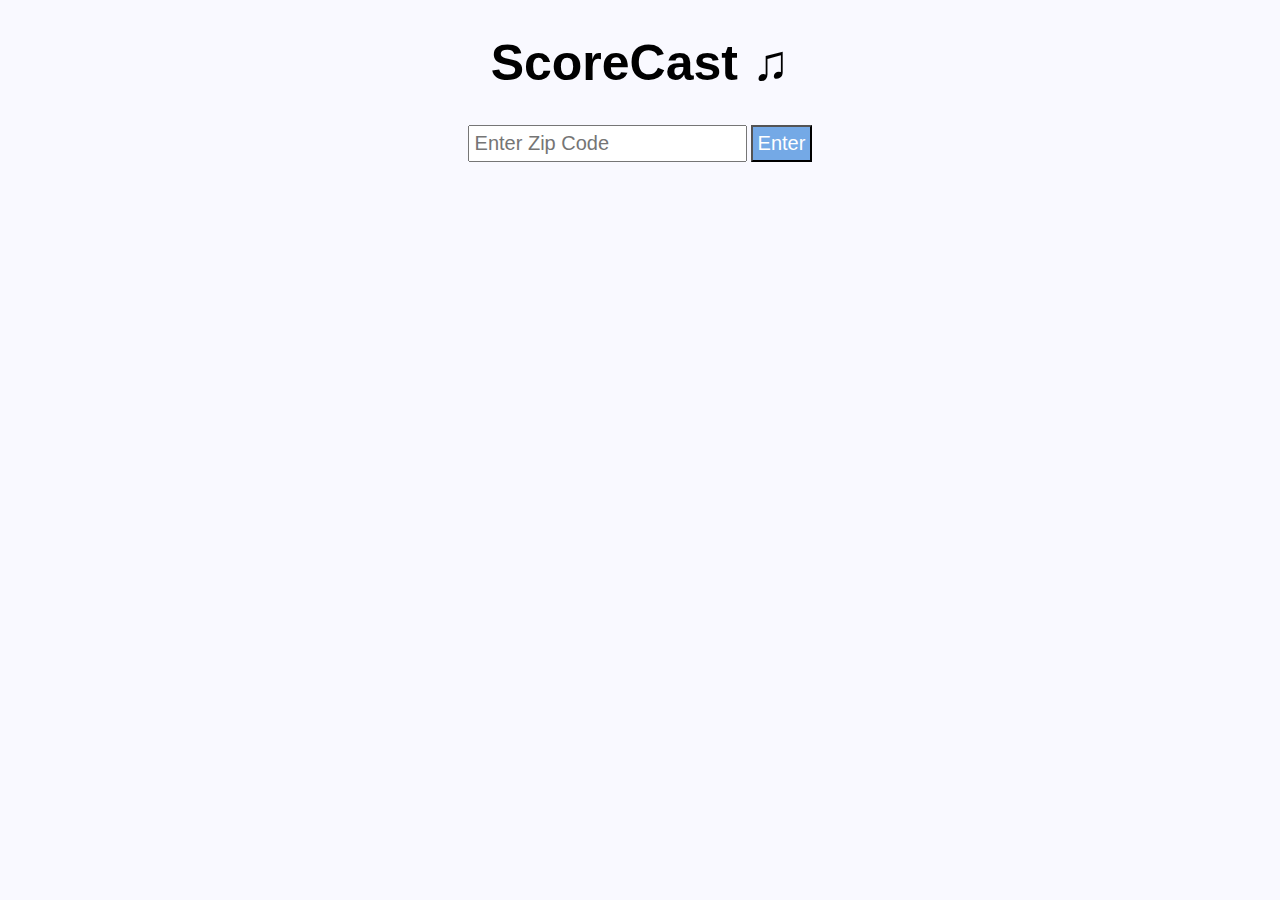
==== ScoreCast/html/index.html @ 455aaa23 "linked lastfm API to weather results" ====
<!DOCTYPE html>
<html lang="en">
  <head>
    <meta charset="UTF-8" />
    <meta name="viewport" content="width=device-width, initial-scale=1.0" />
    <meta http-equiv="X-UA-Compatible" content="ie=edge" />
    <title>ScoreCast</title>
    <link rel="stylesheet" type="text/css" href="../css/style.css" />
    <script
      src="https://code.jquery.com/jquery-3.4.1.min.js"
      integrity="sha256-CSXorXvZcTkaix6Yvo6HppcZGetbYMGWSFlBw8HfCJo="
      crossorigin="anonymous"
    ></script>
    <script defer src="../js/app.js"></script>
  </head>
  <body>
    <header>
      <h1>ScoreCast ♫</h1>
    </header>
    <main>
      <!-- add some sort of conditional imgs so that img appears depending on weather type -->
      <form>
        <input
          type="text"
          id="input-box"
          class="zipCode"
          placeholder="Enter Zip Code"
        />
        <button type="submit" class="button" id="enterWeather">Enter</button>
        <div class="image-container"></div>
      </form>
      <!-- <iframe
        src="https://www.last.fm/music/DevilDriver/_/Clouds+Over+California"
      ></iframe> -->

      <!-- <a href="https://www.last.fm/music/DevilDriver/_/Clouds+Over+California"
        >Go to Track</a
      > -->
      <!-- <iframe src="https://www.youtube.com/watch?v=Wimkqo8gDZ0"></iframe> -->

      <!-- <form>
        <input
          type="text"
          id="input-box2"
          class="tag"
          placeholder="Enter tag"
        />
        <button type="submit" class="button" id="enterMusic">Enter</button>
      </form> -->
    </main>
  </body>
</html>
---- ScoreCast/css/style.css ----
body {
  /* background-image: url('https://www.vaisala.com/sites/default/files/styles/16_9_liftup_extra_large/public/images/LIFT-weather-spectre-800x450.jpg?itok=F2qkTCJN'); */
  /* background-color: skyblue; */
  background-image: url('http://videa.tv.s3.amazonaws.com/wp-content/uploads/2019/02/weatherforecastbackgroun_635273.jpg');
  background-color: rgba(248, 247, 255, 0.8);
  background-blend-mode: overlay;
  background-size: cover;
}
h1 {
  font-family: Arial, sans-serif;
  font-size: 50px;
  text-align: center;
}

h2 {
  font-family: Arial, sans-serif;
  font-size: 40px;
  text-align: center;
}

form {
  text-align: center;
}

button {
  padding: 5px;
  font-size: 20px;
  background-color: rgb(116, 169, 230);
  color: white;
}

input {
  padding: 5px;
  font-size: 20px;
}

img {
  margin: 0 auto;
  width: 300px;
  display: block;
}

h3 {
  font-family: Arial, sans-serif;
  font-size: 35px;
  text-align: center;
}

a {
  display: flex;
  justify-content: center;
  font-size: 35px;
  /* text-decoration: none; */
  color: black;
}

h4 {
  font-family: Arial, sans-serif;
  font-size: 35px;
  text-align: center;
  font-style: oblique;
}
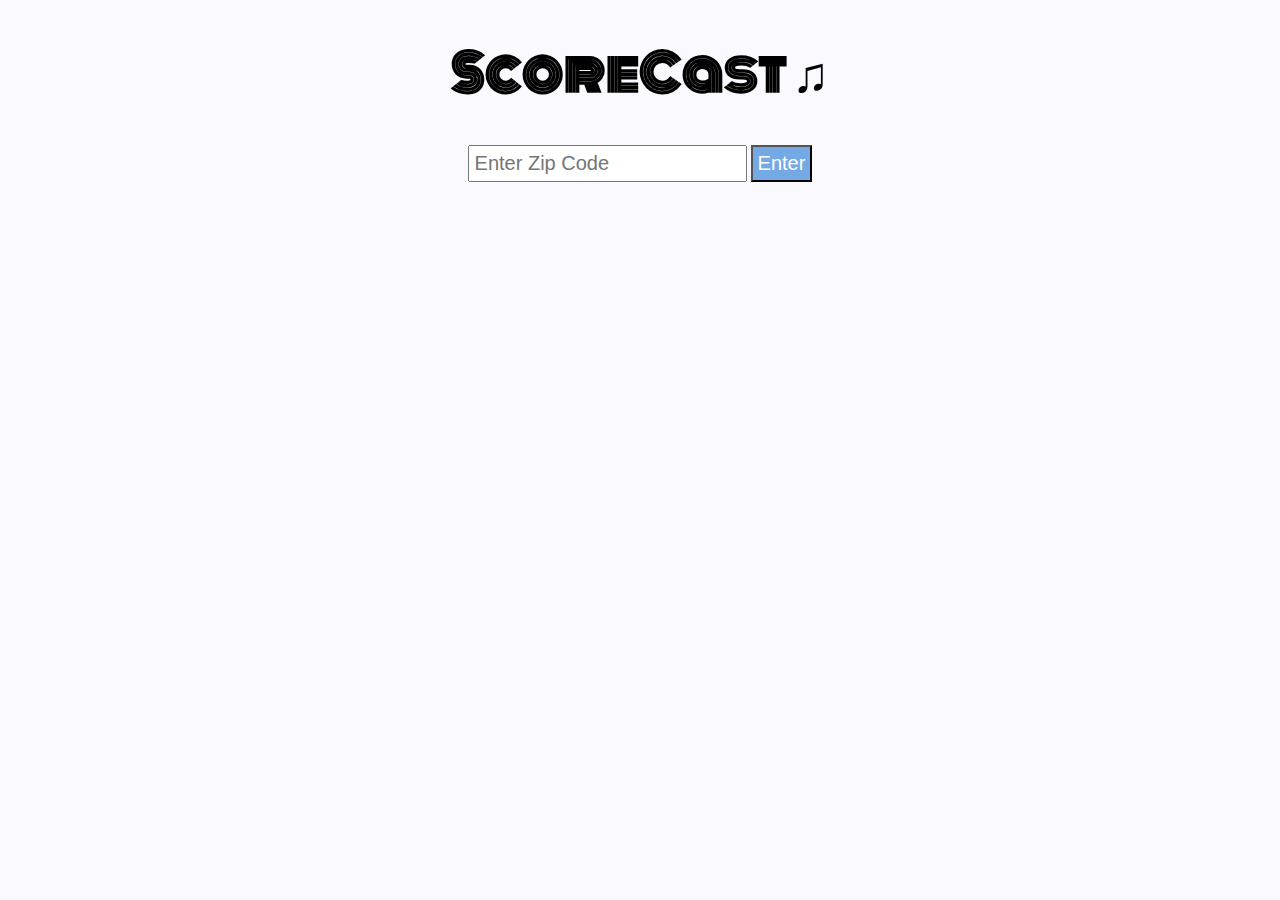
==== commit 1af84c7d: "added some 2 column styling" ====
--- a/ScoreCast/html/index.html
+++ b/ScoreCast/html/index.html
@@ -5,6 +5,10 @@
     <meta name="viewport" content="width=device-width, initial-scale=1.0" />
     <meta http-equiv="X-UA-Compatible" content="ie=edge" />
     <title>ScoreCast</title>
+    <link
+      href="https://fonts.googleapis.com/css?family=Monoton&display=swap"
+      rel="stylesheet"
+    />
     <link rel="stylesheet" type="text/css" href="../css/style.css" />
     <script
       src="https://code.jquery.com/jquery-3.4.1.min.js"
@@ -27,8 +31,12 @@
           placeholder="Enter Zip Code"
         />
         <button type="submit" class="button" id="enterWeather">Enter</button>
-        <div class="image-container"></div>
+        <!-- <div class="image-container"></div> -->
       </form>
+      <div class="sectionContainer">
+        <section id="left"></section>
+        <section id="right"></section>
+      </div>
       <!-- <iframe
         src="https://www.last.fm/music/DevilDriver/_/Clouds+Over+California"
       ></iframe> -->
@@ -47,6 +55,24 @@
         />
         <button type="submit" class="button" id="enterMusic">Enter</button>
       </form> -->
+
+      <!-- <form>
+        <input
+          type="text"
+          id="input-box3"
+          class="vid"
+          placeholder="Enter title"
+        />
+        <button type="submit" class="button" id="enterVid">Enter</button>
+      </form> -->
+
+      <!-- <iframe
+        width="560"
+        height="315"
+        src="https://www.youtube.com/embed/5-72skCvlW8"
+        frameborder="0"
+        allow="accelerometer; autoplay; encrypted-media; gyroscope; picture-in-picture"
+      ></iframe> -->
     </main>
   </body>
 </html>
--- a/ScoreCast/css/style.css
+++ b/ScoreCast/css/style.css
@@ -7,7 +7,7 @@
   background-size: cover;
 }
 h1 {
-  font-family: Arial, sans-serif;
+  font-family: 'Monoton', cursive;
   font-size: 50px;
   text-align: center;
 }
@@ -16,6 +16,8 @@
   font-family: Arial, sans-serif;
   font-size: 40px;
   text-align: center;
+  margin: 5px auto;
+  padding: 15px;
 }
 
 form {
@@ -35,15 +37,23 @@
 }
 
 img {
-  margin: 0 auto;
-  width: 300px;
+  margin: 20px auto;
+  width: 100%;
   display: block;
+  border: double rgb(165, 155, 155) 2px;
+  border-radius: 1%;
 }
 
 h3 {
   font-family: Arial, sans-serif;
   font-size: 35px;
   text-align: center;
+  line-height: 40px;
+  margin: 5px auto;
+}
+
+#songToday {
+  font-style: oblique;
 }
 
 a {
@@ -54,9 +64,49 @@
   color: black;
 }
 
-h4 {
+/* h4 {
   font-family: Arial, sans-serif;
   font-size: 35px;
   text-align: center;
   font-style: oblique;
+  margin: 0px auto 5px auto;
+} */
+
+iframe {
+  display: block;
+  margin: 0 auto;
+  border-radius: 1%;
+  border: double rgb(165, 155, 155) 2px;
 }
+
+.sectionContainer {
+  display: flex;
+  justify-content: center;
+  /* align-content: center; */
+}
+
+#left {
+  display: flex;
+  flex-wrap: wrap;
+  justify-content: center;
+  background-color: rgba(255, 255, 255, 0.4);
+  margin: 10px;
+  width: 40%;
+  flex-direction: column;
+}
+
+#right {
+  display: flex;
+  flex-wrap: wrap;
+  justify-content: center;
+  background-color: rgba(255, 255, 255, 0.4);
+  margin: 10px;
+  width: 40%;
+  flex-direction: column;
+  align-content: center;
+}
+
+section {
+  border-radius: 2%;
+  margin-top: 30px;
+}
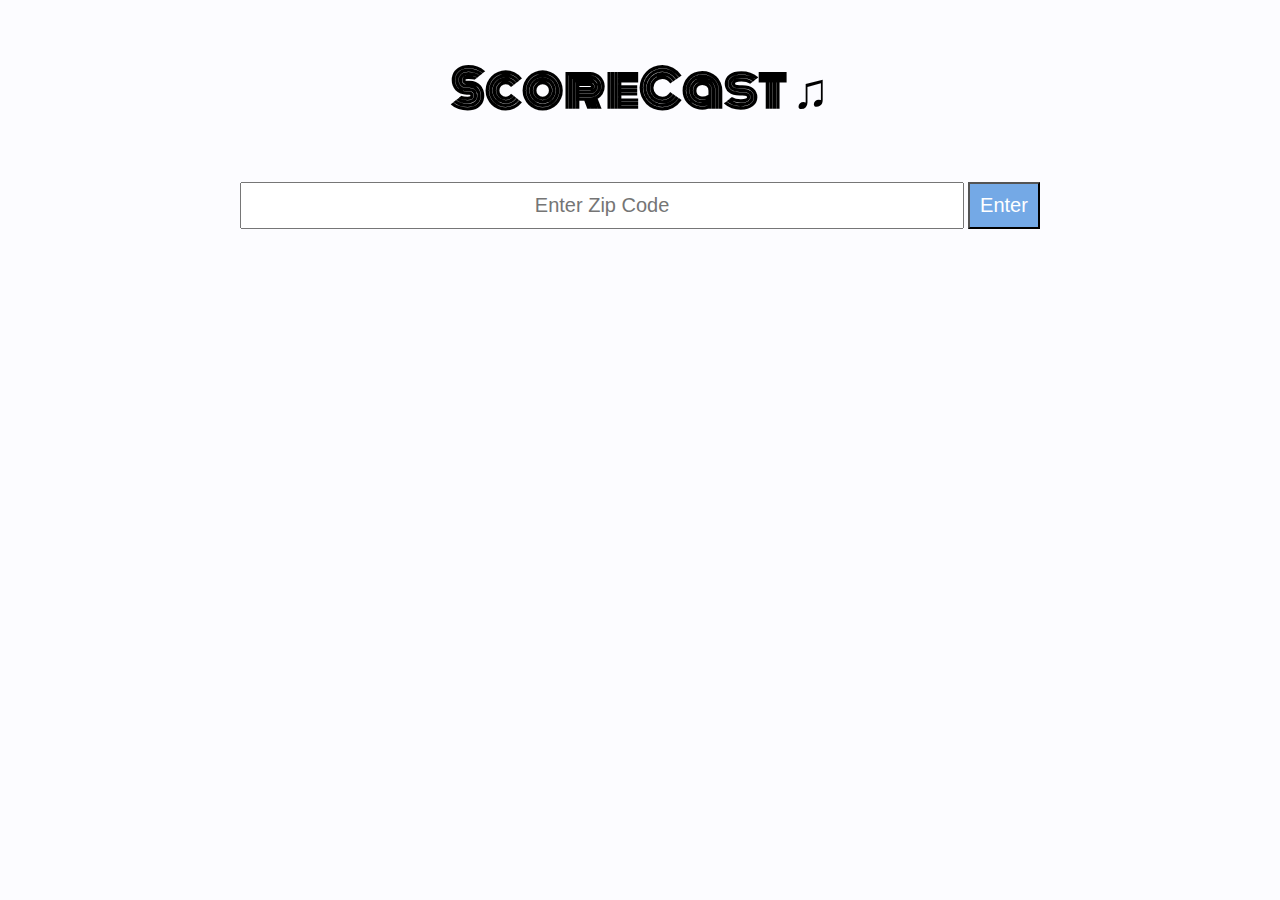
==== commit b8561d19: "added functioning modal" ====
--- a/ScoreCast/html/index.html
+++ b/ScoreCast/html/index.html
@@ -6,7 +6,7 @@
     <meta http-equiv="X-UA-Compatible" content="ie=edge" />
     <title>ScoreCast</title>
     <link
-      href="https://fonts.googleapis.com/css?family=Monoton&display=swap"
+      href="https://fonts.googleapis.com/css?family=Monoton|Poppins&display=swap"
       rel="stylesheet"
     />
     <link rel="stylesheet" type="text/css" href="../css/style.css" />
@@ -18,6 +18,15 @@
     <script defer src="../js/app.js"></script>
   </head>
   <body>
+    <!-- <nav>
+      <ul>
+        <a href="#"
+          ><li>About</li>
+          <li></li
+        ></a>
+        <li><a href="#">TBD</a></li>
+      </ul>
+    </nav> -->
     <header>
       <h1>ScoreCast ♫</h1>
     </header>
@@ -33,6 +42,20 @@
         <button type="submit" class="button" id="enterWeather">Enter</button>
         <!-- <div class="image-container"></div> -->
       </form>
+      <div id="modal">
+        <div id="modal-textbox">
+          <h5>About ScoreCast</h5>
+          <p>
+            Welcome to ScoreCast! Whether the weather is what you expected or
+            not, we have your song of the day to set the mood and keep the
+            present meteorology in mind. Type in your (US) Zipcode to get your
+            ScoreCast for today!
+          </p>
+          <div id="modal-footer">
+            <button id="close" href="#">Close</button>
+          </div>
+        </div>
+      </div>
       <div class="sectionContainer">
         <section id="left"></section>
         <section id="right"></section>
--- a/ScoreCast/css/style.css
+++ b/ScoreCast/css/style.css
@@ -2,7 +2,7 @@
   /* background-image: url('https://www.vaisala.com/sites/default/files/styles/16_9_liftup_extra_large/public/images/LIFT-weather-spectre-800x450.jpg?itok=F2qkTCJN'); */
   /* background-color: skyblue; */
   background-image: url('http://videa.tv.s3.amazonaws.com/wp-content/uploads/2019/02/weatherforecastbackgroun_635273.jpg');
-  background-color: rgba(248, 247, 255, 0.8);
+  background-color: rgba(248, 247, 255, 0.4);
   background-blend-mode: overlay;
   background-size: cover;
 }
@@ -10,14 +10,20 @@
   font-family: 'Monoton', cursive;
   font-size: 50px;
   text-align: center;
+  margin-top: 50px;
 }
 
 h2 {
-  font-family: Arial, sans-serif;
+  font-family: 'Poppins', sans-serif;
   font-size: 40px;
   text-align: center;
   margin: 5px auto;
   padding: 15px;
+  color: rgb(73, 72, 72);
+}
+
+#town {
+  font-size: 60px;
 }
 
 form {
@@ -25,35 +31,44 @@
 }
 
 button {
-  padding: 5px;
+  padding: 10px;
   font-size: 20px;
   background-color: rgb(116, 169, 230);
   color: white;
+  cursor: pointer;
 }
 
 input {
-  padding: 5px;
+  padding: 10px;
   font-size: 20px;
+  width: 700px;
+  text-align: center;
+  /* margin-bottom: 50px; */
+  margin-top: 20px;
+  margin-bottom: 60px;
 }
 
 img {
-  margin: 20px auto;
-  width: 100%;
+  width: 80%;
   display: block;
   border: double rgb(165, 155, 155) 2px;
   border-radius: 1%;
+  margin: 0 auto;
 }
 
 h3 {
-  font-family: Arial, sans-serif;
+  font-family: 'Poppins', sans-serif;
   font-size: 35px;
   text-align: center;
   line-height: 40px;
   margin: 5px auto;
+  color: rgb(73, 72, 72);
 }
 
 #songToday {
   font-style: oblique;
+  font-size: 50px;
+  margin-bottom: 50px;
 }
 
 a {
@@ -74,9 +89,10 @@
 
 iframe {
   display: block;
-  margin: 0 auto;
+  margin: 50px auto;
   border-radius: 1%;
   border: double rgb(165, 155, 155) 2px;
+  width: 80%;
 }
 
 .sectionContainer {
@@ -89,24 +105,105 @@
   display: flex;
   flex-wrap: wrap;
   justify-content: center;
-  background-color: rgba(255, 255, 255, 0.4);
+  background-color: rgba(255, 255, 255, 0.7);
   margin: 10px;
   width: 40%;
   flex-direction: column;
+  box-shadow: 5px 5px 50px #888888;
 }
 
 #right {
   display: flex;
   flex-wrap: wrap;
   justify-content: center;
-  background-color: rgba(255, 255, 255, 0.4);
+  background-color: rgba(255, 255, 255, 0.7);
   margin: 10px;
   width: 40%;
   flex-direction: column;
   align-content: center;
+  box-shadow: 5px 5px 10px #888888;
 }
 
 section {
   border-radius: 2%;
   margin-top: 30px;
 }
+
+nav {
+  display: flex;
+  justify-content: center;
+}
+
+ul {
+  display: flex;
+  justify-content: flex-start;
+  list-style: none;
+  margin-top: 0;
+  position: absolute;
+  top: 0;
+  background: linear-gradient(rgba(255, 255, 255, 1), rgba(255, 255, 255, 0));
+  width: 100%;
+}
+
+a {
+  display: flex;
+  justify-content: center;
+  margin: 20px;
+  margin-top: 0px;
+  text-decoration: none;
+  font-family: Arial, Helvetica, sans-serif;
+  color: gray;
+  font-size: 30px;
+}
+
+li {
+  display: flex;
+}
+
+#modal {
+  display: none;
+  height: 100%;
+  width: 100%;
+  color: black;
+  z-index: 1;
+  overflow: auto;
+}
+
+#modal-textbox {
+  background-color: rgba(255, 255, 255, 0.9);
+  color: black;
+  height: 450px;
+  width: 650px;
+  border-radius: 2px;
+  margin: 10px auto 150px auto;
+  box-shadow: 0 2px 2px rgba(0, 0, 0, 0.2);
+  padding: 1%;
+  line-height: 230%;
+  font-family: 'Poppins', sans-serif;
+}
+
+h5 {
+  text-align: center;
+  font-size: 40px;
+  font-family: 'Poppins', sans-serif;
+}
+
+p {
+  font-size: 25px;
+  padding: 0px 15px 3px 15px;
+}
+
+#modal-footer {
+  text-align: right;
+}
+
+#close {
+  padding: 10px;
+  background-color: rgb(115, 132, 160);
+  border: none;
+  outline: none;
+  border-radius: 2px;
+  color: white;
+  font-family: 'Poppins', sans-serif;
+  cursor: pointer;
+}
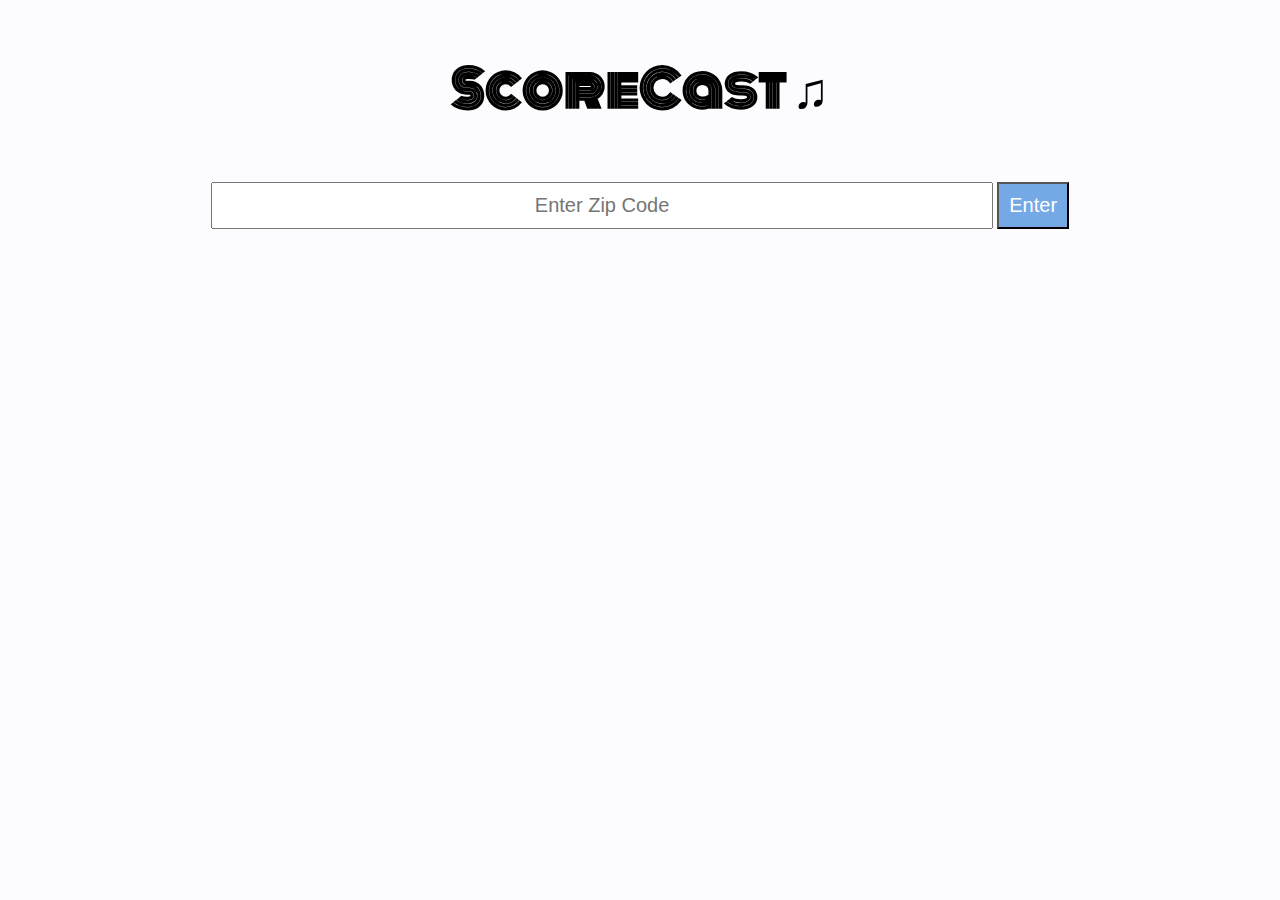
==== commit 230c0397: "responsive and maybe done" ====
--- a/ScoreCast/html/index.html
+++ b/ScoreCast/html/index.html
@@ -44,12 +44,12 @@
       </form>
       <div id="modal">
         <div id="modal-textbox">
-          <h5>About ScoreCast</h5>
+          <h5>About <span>ScoreCast ♫</span></h5>
           <p>
-            Welcome to ScoreCast! Whether the weather is what you expected or
-            not, we have your song of the day to set the mood and keep the
-            present meteorology in mind. Type in your (US) Zipcode to get your
-            ScoreCast for today!
+            Welcome to <span>ScoreCast ♫</span>! Whether the weather is what you
+            expected or not, we have your song of the day to set the mood and
+            keep the present meteorology in mind. Close this box and type in
+            your (US) Zipcode to get your ScoreCast for today!
           </p>
           <div id="modal-footer">
             <button id="close" href="#">Close</button>
--- a/ScoreCast/css/style.css
+++ b/ScoreCast/css/style.css
@@ -5,7 +5,12 @@
   background-color: rgba(248, 247, 255, 0.4);
   background-blend-mode: overlay;
   background-size: cover;
-}
+  /* height: 100vh; */
+  background-attachment: fixed;
+  /* background-position: center; */
+  /* background-repeat: no-repeat; */
+}
+
 h1 {
   font-family: 'Monoton', cursive;
   font-size: 50px;
@@ -41,7 +46,7 @@
 input {
   padding: 10px;
   font-size: 20px;
-  width: 700px;
+  width: 60%;
   text-align: center;
   /* margin-bottom: 50px; */
   margin-top: 20px;
@@ -98,6 +103,7 @@
 .sectionContainer {
   display: flex;
   justify-content: center;
+  flex-wrap: wrap;
   /* align-content: center; */
 }
 
@@ -107,9 +113,10 @@
   justify-content: center;
   background-color: rgba(255, 255, 255, 0.7);
   margin: 10px;
-  width: 40%;
+  /* width: 40%; */
   flex-direction: column;
   box-shadow: 5px 5px 50px #888888;
+  flex: 1;
 }
 
 #right {
@@ -118,10 +125,11 @@
   justify-content: center;
   background-color: rgba(255, 255, 255, 0.7);
   margin: 10px;
-  width: 40%;
+  /* width: 40%; */
   flex-direction: column;
   align-content: center;
   box-shadow: 5px 5px 10px #888888;
+  flex: 1;
 }
 
 section {
@@ -172,10 +180,12 @@
 #modal-textbox {
   background-color: rgba(255, 255, 255, 0.9);
   color: black;
-  height: 450px;
-  width: 650px;
+  /* height: 375px;
+  width: 675px; */
+  /* height: 20%; */
+  width: 60%;
   border-radius: 2px;
-  margin: 10px auto 150px auto;
+  margin: 5px auto 150px auto;
   box-shadow: 0 2px 2px rgba(0, 0, 0, 0.2);
   padding: 1%;
   line-height: 230%;
@@ -184,12 +194,12 @@
 
 h5 {
   text-align: center;
-  font-size: 40px;
+  font-size: 35px;
   font-family: 'Poppins', sans-serif;
 }
 
 p {
-  font-size: 25px;
+  font-size: 20px;
   padding: 0px 15px 3px 15px;
 }
 
@@ -207,3 +217,34 @@
   font-family: 'Poppins', sans-serif;
   cursor: pointer;
 }
+
+span {
+  font-family: 'Monoton', cursive;
+}
+
+/* @media (max-width: 600px) { */
+/* #left {
+    width: 90%;
+    margin-bottom: 20px;
+  }
+
+  #right {
+    width: 90%;
+  }
+
+  h3 {
+    font-size: 25px;
+  }
+
+  #town {
+    font-size: 50px;
+  }
+
+  #songToday {
+    font-size: 40px; */
+/* } */
+
+/* .sectionContainer {
+    flex-direction: column;
+  } */
+/* } */
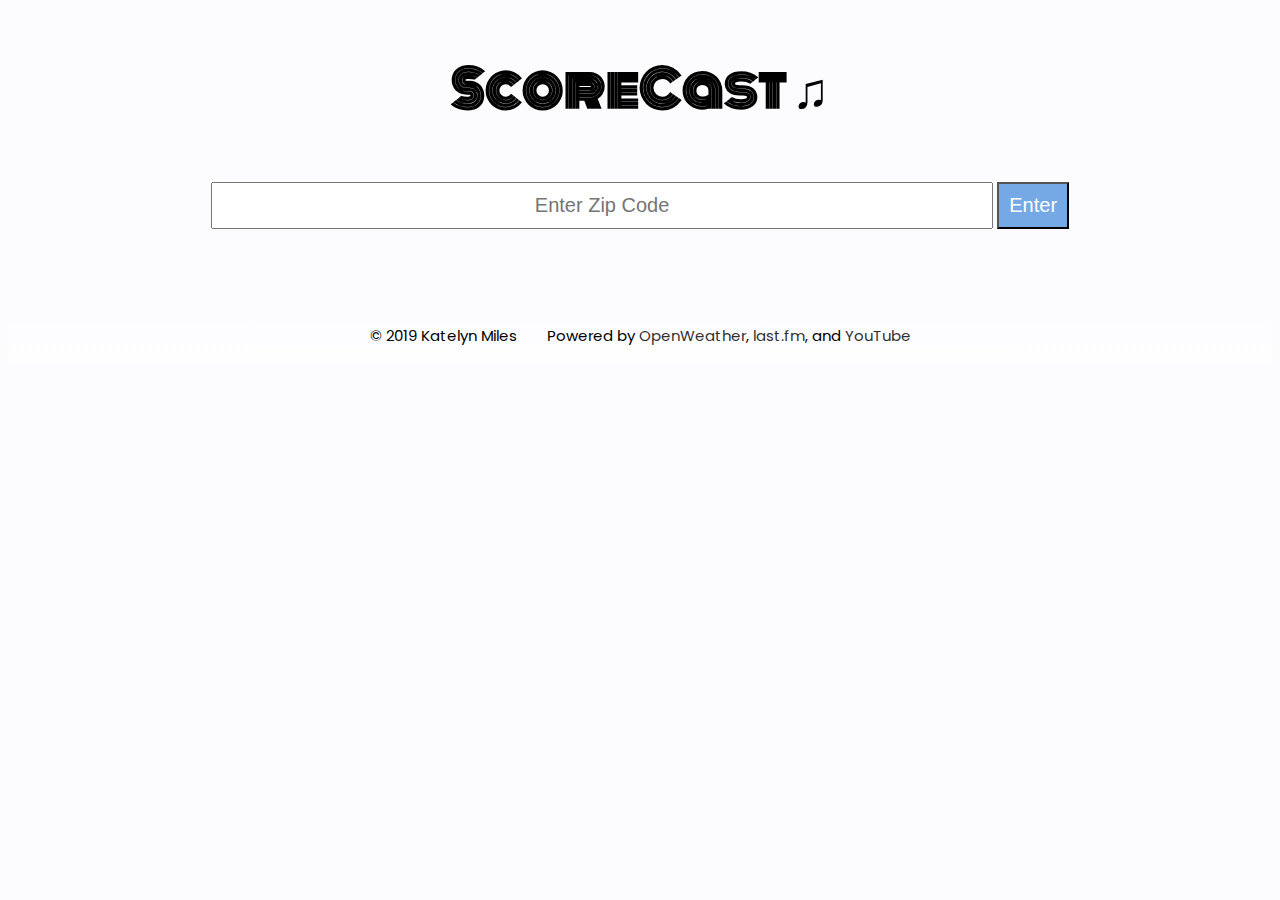
==== commit 53854899: "Added footer" ====
--- a/ScoreCast/html/index.html
+++ b/ScoreCast/html/index.html
@@ -18,20 +18,11 @@
     <script defer src="../js/app.js"></script>
   </head>
   <body>
-    <!-- <nav>
-      <ul>
-        <a href="#"
-          ><li>About</li>
-          <li></li
-        ></a>
-        <li><a href="#">TBD</a></li>
-      </ul>
-    </nav> -->
     <header>
       <h1>ScoreCast ♫</h1>
     </header>
     <main>
-      <!-- add some sort of conditional imgs so that img appears depending on weather type -->
+      <!--Input Box for Zip Code-->
       <form>
         <input
           type="text"
@@ -40,16 +31,17 @@
           placeholder="Enter Zip Code"
         />
         <button type="submit" class="button" id="enterWeather">Enter</button>
-        <!-- <div class="image-container"></div> -->
       </form>
+      <!--Modal Pop-up-->
       <div id="modal">
         <div id="modal-textbox">
           <h5>About <span>ScoreCast ♫</span></h5>
           <p>
             Welcome to <span>ScoreCast ♫</span>! Whether the weather is what you
-            expected or not, we have your song of the day to set the mood and
-            keep the present meteorology in mind. Close this box and type in
-            your (US) Zipcode to get your ScoreCast for today!
+            expected or not, we have your song of the day. Based on the current
+            atmospheric conditions, it's designed to set the mood and keep the
+            present meteorology in mind. Close this box and type in your (US)
+            Zipcode to get your <span>ScoreCast ♫</span> for today!
           </p>
           <div id="modal-footer">
             <button id="close" href="#">Close</button>
@@ -60,42 +52,14 @@
         <section id="left"></section>
         <section id="right"></section>
       </div>
-      <!-- <iframe
-        src="https://www.last.fm/music/DevilDriver/_/Clouds+Over+California"
-      ></iframe> -->
-
-      <!-- <a href="https://www.last.fm/music/DevilDriver/_/Clouds+Over+California"
-        >Go to Track</a
-      > -->
-      <!-- <iframe src="https://www.youtube.com/watch?v=Wimkqo8gDZ0"></iframe> -->
-
-      <!-- <form>
-        <input
-          type="text"
-          id="input-box2"
-          class="tag"
-          placeholder="Enter tag"
-        />
-        <button type="submit" class="button" id="enterMusic">Enter</button>
-      </form> -->
-
-      <!-- <form>
-        <input
-          type="text"
-          id="input-box3"
-          class="vid"
-          placeholder="Enter title"
-        />
-        <button type="submit" class="button" id="enterVid">Enter</button>
-      </form> -->
-
-      <!-- <iframe
-        width="560"
-        height="315"
-        src="https://www.youtube.com/embed/5-72skCvlW8"
-        frameborder="0"
-        allow="accelerometer; autoplay; encrypted-media; gyroscope; picture-in-picture"
-      ></iframe> -->
     </main>
+    <footer>
+      <p class="credits">© 2019 Katelyn Miles</p>
+      <p class="credits">
+        Powered by <a href="https://openweathermap.org/">OpenWeather</a>,
+        <a href="https://www.last.fm/api/">last.fm</a>, and
+        <a href="https://developers.google.com/youtube/v3/">YouTube</a>
+      </p>
+    </footer>
   </body>
 </html>
--- a/ScoreCast/css/style.css
+++ b/ScoreCast/css/style.css
@@ -1,15 +1,12 @@
 body {
-  /* background-image: url('https://www.vaisala.com/sites/default/files/styles/16_9_liftup_extra_large/public/images/LIFT-weather-spectre-800x450.jpg?itok=F2qkTCJN'); */
-  /* background-color: skyblue; */
-  background-image: url('http://videa.tv.s3.amazonaws.com/wp-content/uploads/2019/02/weatherforecastbackgroun_635273.jpg');
+  background-image: url('https://i.imgur.com/CJWKjQT.jpg');
   background-color: rgba(248, 247, 255, 0.4);
   background-blend-mode: overlay;
   background-size: cover;
-  /* height: 100vh; */
   background-attachment: fixed;
-  /* background-position: center; */
-  /* background-repeat: no-repeat; */
-}
+}
+
+/* Header  */
 
 h1 {
   font-family: 'Monoton', cursive;
@@ -18,21 +15,23 @@
   margin-top: 50px;
 }
 
-h2 {
-  font-family: 'Poppins', sans-serif;
-  font-size: 40px;
-  text-align: center;
-  margin: 5px auto;
-  padding: 15px;
-  color: rgb(73, 72, 72);
-}
-
-#town {
-  font-size: 60px;
-}
+span {
+  font-family: 'Monoton', cursive;
+}
+
+/* Input Box */
 
 form {
   text-align: center;
+}
+
+input {
+  padding: 10px;
+  font-size: 20px;
+  width: 60%;
+  text-align: center;
+  margin-top: 20px;
+  margin-bottom: 60px;
 }
 
 button {
@@ -43,14 +42,43 @@
   cursor: pointer;
 }
 
-input {
-  padding: 10px;
-  font-size: 20px;
-  width: 60%;
-  text-align: center;
-  /* margin-bottom: 50px; */
-  margin-top: 20px;
-  margin-bottom: 60px;
+/* Section Design  */
+
+section {
+  border-radius: 2%;
+  margin-top: 30px;
+}
+
+.sectionContainer {
+  display: flex;
+  justify-content: center;
+  flex-wrap: wrap;
+}
+
+/* Styling for Left Section */
+
+#left {
+  display: flex;
+  flex-wrap: wrap;
+  justify-content: center;
+  background-color: rgba(255, 255, 255, 0.7);
+  margin: 10px;
+  flex-direction: column;
+  box-shadow: 5px 5px 50px #888888;
+  flex: 1;
+}
+
+h2 {
+  font-family: 'Poppins', sans-serif;
+  font-size: 40px;
+  text-align: center;
+  margin: 4px auto;
+  padding: 15px;
+  color: rgb(73, 72, 72);
+}
+
+#town {
+  font-size: 60px;
 }
 
 img {
@@ -61,6 +89,20 @@
   margin: 0 auto;
 }
 
+/* Styling for Right Section  */
+
+#right {
+  display: flex;
+  flex-wrap: wrap;
+  justify-content: center;
+  background-color: rgba(255, 255, 255, 0.7);
+  margin: 10px;
+  flex-direction: column;
+  align-content: center;
+  box-shadow: 5px 5px 10px #888888;
+  flex: 1;
+}
+
 h3 {
   font-family: 'Poppins', sans-serif;
   font-size: 35px;
@@ -75,22 +117,6 @@
   font-size: 50px;
   margin-bottom: 50px;
 }
-
-a {
-  display: flex;
-  justify-content: center;
-  font-size: 35px;
-  /* text-decoration: none; */
-  color: black;
-}
-
-/* h4 {
-  font-family: Arial, sans-serif;
-  font-size: 35px;
-  text-align: center;
-  font-style: oblique;
-  margin: 0px auto 5px auto;
-} */
 
 iframe {
   display: block;
@@ -100,73 +126,7 @@
   width: 80%;
 }
 
-.sectionContainer {
-  display: flex;
-  justify-content: center;
-  flex-wrap: wrap;
-  /* align-content: center; */
-}
-
-#left {
-  display: flex;
-  flex-wrap: wrap;
-  justify-content: center;
-  background-color: rgba(255, 255, 255, 0.7);
-  margin: 10px;
-  /* width: 40%; */
-  flex-direction: column;
-  box-shadow: 5px 5px 50px #888888;
-  flex: 1;
-}
-
-#right {
-  display: flex;
-  flex-wrap: wrap;
-  justify-content: center;
-  background-color: rgba(255, 255, 255, 0.7);
-  margin: 10px;
-  /* width: 40%; */
-  flex-direction: column;
-  align-content: center;
-  box-shadow: 5px 5px 10px #888888;
-  flex: 1;
-}
-
-section {
-  border-radius: 2%;
-  margin-top: 30px;
-}
-
-nav {
-  display: flex;
-  justify-content: center;
-}
-
-ul {
-  display: flex;
-  justify-content: flex-start;
-  list-style: none;
-  margin-top: 0;
-  position: absolute;
-  top: 0;
-  background: linear-gradient(rgba(255, 255, 255, 1), rgba(255, 255, 255, 0));
-  width: 100%;
-}
-
-a {
-  display: flex;
-  justify-content: center;
-  margin: 20px;
-  margin-top: 0px;
-  text-decoration: none;
-  font-family: Arial, Helvetica, sans-serif;
-  color: gray;
-  font-size: 30px;
-}
-
-li {
-  display: flex;
-}
+/* Modal Styling */
 
 #modal {
   display: none;
@@ -180,10 +140,7 @@
 #modal-textbox {
   background-color: rgba(255, 255, 255, 0.9);
   color: black;
-  /* height: 375px;
-  width: 675px; */
-  /* height: 20%; */
-  width: 60%;
+  width: 70%;
   border-radius: 2px;
   margin: 5px auto 150px auto;
   box-shadow: 0 2px 2px rgba(0, 0, 0, 0.2);
@@ -194,7 +151,7 @@
 
 h5 {
   text-align: center;
-  font-size: 35px;
+  font-size: 40px;
   font-family: 'Poppins', sans-serif;
 }
 
@@ -218,33 +175,34 @@
   cursor: pointer;
 }
 
-span {
-  font-family: 'Monoton', cursive;
-}
-
-/* @media (max-width: 600px) { */
-/* #left {
-    width: 90%;
-    margin-bottom: 20px;
+@media (max-width: 600px) {
+  h5 {
+    font-size: 25px;
+    font-family: 'Poppins', sans-serif;
+    text-align: center;
   }
-
-  #right {
-    width: 90%;
-  }
-
-  h3 {
-    font-size: 25px;
-  }
-
-  #town {
-    font-size: 50px;
-  }
-
-  #songToday {
-    font-size: 40px; */
-/* } */
-
-/* .sectionContainer {
-    flex-direction: column;
-  } */
-/* } */
+}
+
+/* Footer styling */
+
+footer {
+  display: flex;
+  justify-content: center;
+  font-family: 'Poppins', sans-serif;
+  background: linear-gradient(rgba(255, 255, 255, 0), rgba(255, 255, 255, 0.8));
+  width: 100%;
+  flex-wrap: wrap;
+}
+
+.credits {
+  font-size: 15px;
+}
+
+a {
+  color: rgb(51, 48, 48);
+  text-decoration: none;
+}
+
+a:hover {
+  color: rgb(115, 132, 160);
+}
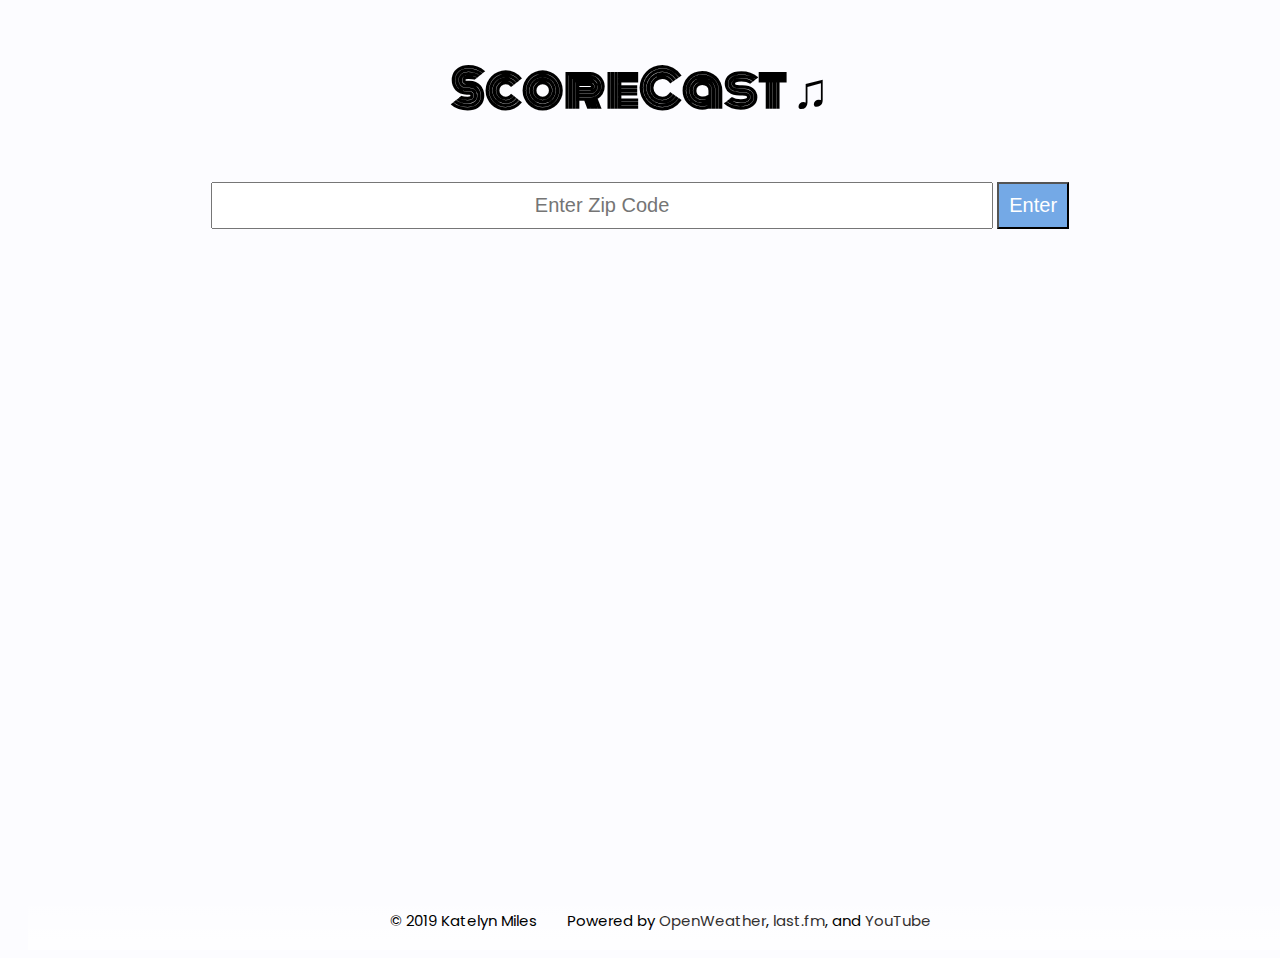
==== commit 1b886234: "made footer responsive on all devices" ====
--- a/ScoreCast/html/index.html
+++ b/ScoreCast/html/index.html
@@ -18,48 +18,55 @@
     <script defer src="../js/app.js"></script>
   </head>
   <body>
-    <header>
-      <h1>ScoreCast ♫</h1>
-    </header>
-    <main>
-      <!--Input Box for Zip Code-->
-      <form>
-        <input
-          type="text"
-          id="input-box"
-          class="zipCode"
-          placeholder="Enter Zip Code"
-        />
-        <button type="submit" class="button" id="enterWeather">Enter</button>
-      </form>
-      <!--Modal Pop-up-->
-      <div id="modal">
-        <div id="modal-textbox">
-          <h5>About <span>ScoreCast ♫</span></h5>
-          <p>
-            Welcome to <span>ScoreCast ♫</span>! Whether the weather is what you
-            expected or not, we have your song of the day. Based on the current
-            atmospheric conditions, it's designed to set the mood and keep the
-            present meteorology in mind. Close this box and type in your (US)
-            Zipcode to get your <span>ScoreCast ♫</span> for today!
-          </p>
-          <div id="modal-footer">
-            <button id="close" href="#">Close</button>
+    <div id="page-container">
+      <div id="content-wrap">
+        <header>
+          <h1>ScoreCast ♫</h1>
+        </header>
+        <main>
+          <!--Input Box for Zip Code-->
+          <form>
+            <input
+              type="text"
+              id="input-box"
+              class="zipCode"
+              placeholder="Enter Zip Code"
+            />
+            <button type="submit" class="button" id="enterWeather">
+              Enter
+            </button>
+          </form>
+          <!--Modal Pop-up-->
+          <div id="modal">
+            <div id="modal-textbox">
+              <h5>About <span>ScoreCast ♫</span></h5>
+              <p>
+                Welcome to <span>ScoreCast ♫</span>! Whether the weather is what
+                you expected or not, we have your song of the day. Based on the
+                current atmospheric conditions, it's designed to set the mood
+                and keep the present meteorology in mind. Close this box and
+                type in your (US) Zipcode to get your
+                <span>ScoreCast ♫</span> for today!
+              </p>
+              <div id="modal-footer">
+                <button id="close" href="#">Close</button>
+              </div>
+            </div>
           </div>
-        </div>
+          <div class="sectionContainer">
+            <section id="left"></section>
+            <section id="right"></section>
+          </div>
+        </main>
       </div>
-      <div class="sectionContainer">
-        <section id="left"></section>
-        <section id="right"></section>
-      </div>
-    </main>
-    <footer>
-      <p class="credits">© 2019 Katelyn Miles</p>
-      <p class="credits">
-        Powered by <a href="https://openweathermap.org/">OpenWeather</a>,
-        <a href="https://www.last.fm/api/">last.fm</a>, and
-        <a href="https://developers.google.com/youtube/v3/">YouTube</a>
-      </p>
-    </footer>
+      <footer>
+        <p class="credits">© 2019 Katelyn Miles</p>
+        <p class="credits">
+          Powered by <a href="https://openweathermap.org/">OpenWeather</a>,
+          <a href="https://www.last.fm/api/">last.fm</a>, and
+          <a href="https://developers.google.com/youtube/v3/">YouTube</a>
+        </p>
+      </footer>
+    </div>
   </body>
 </html>
--- a/ScoreCast/css/style.css
+++ b/ScoreCast/css/style.css
@@ -192,10 +192,17 @@
   background: linear-gradient(rgba(255, 255, 255, 0), rgba(255, 255, 255, 0.8));
   width: 100%;
   flex-wrap: wrap;
+  margin-left: 20px;
+  margin-right: right;
+  align-items: flex-end;
+  position: absolute;
+  bottom: 0;
 }
 
 .credits {
   font-size: 15px;
+  flex-wrap: wrap;
+  justify-content: space-around;
 }
 
 a {
@@ -206,3 +213,8 @@
 a:hover {
   color: rgb(115, 132, 160);
 }
+
+#page-container {
+  position: relative;
+  min-height: 100vh;
+}
